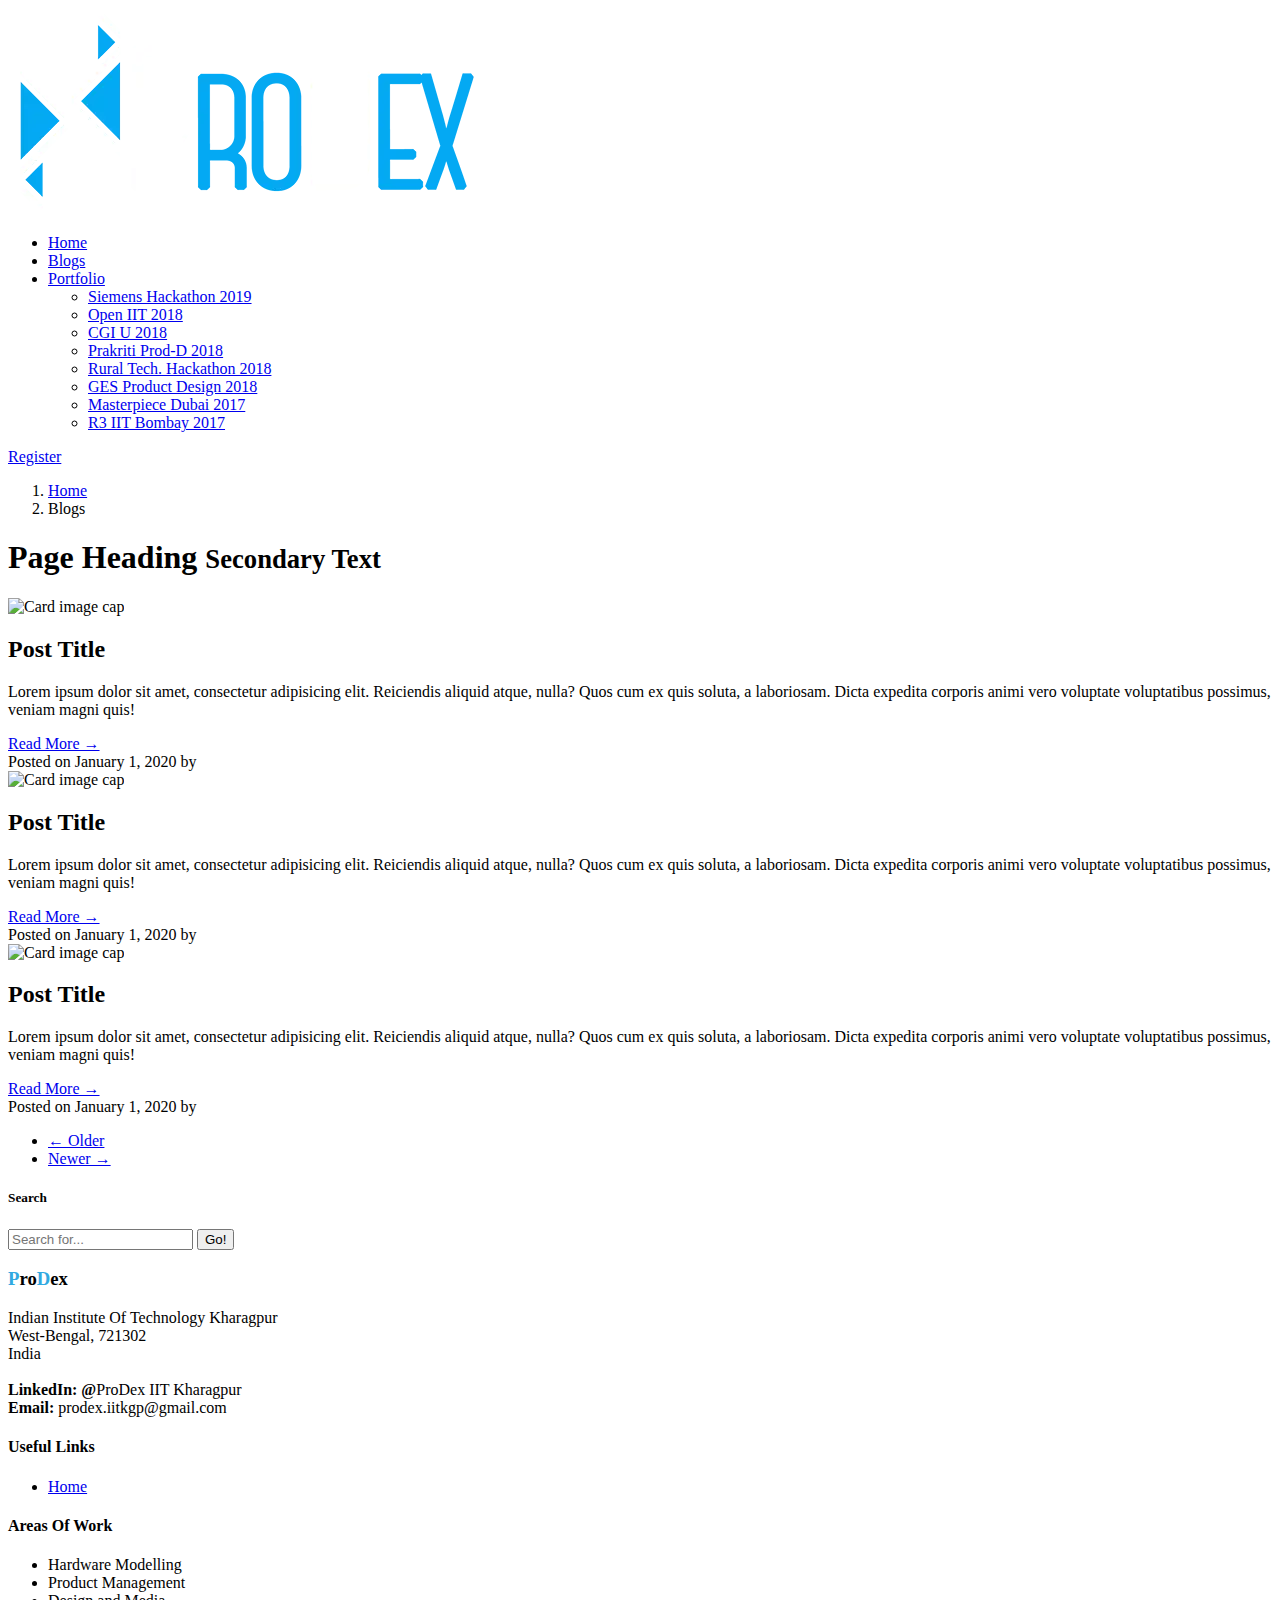
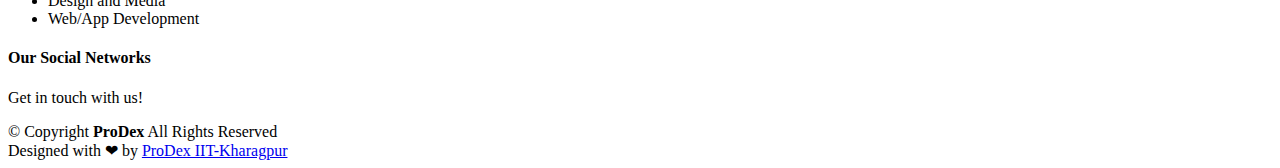
==== blog.html @ 121fe434 "Change images to webp" ====
<!DOCTYPE html>
<html lang="en">

<head>

  <meta charset="utf-8">
  <meta name="viewport" content="width=device-width, initial-scale=1, shrink-to-fit=no">
  <meta name="description" content="">
  <meta name="author" content="">

  <title>ProDex IIT Kharagpur</title>

  <!-- Bootstrap core CSS -->
  <link href="assets/vendor/bootstrap/css/bootstrap.min.css" rel="stylesheet">

  <!-- Custom styles for this template -->
  <link href="assets/css/blog-home.css" rel="stylesheet">


  <!-- Favicons -->
  <link href="assets/img/favicon.webp" rel="icon">
  <!-- Google Fonts -->
  <link href="https://fonts.googleapis.com/css?family=Open+Sans:300,300i,400,400i,600,600i,700,700i|Jost:300,300i,400,400i,500,500i,600,600i,700,700i|Poppins:300,300i,400,400i,500,500i,600,600i,700,700i" rel="stylesheet">

  <!-- Vendor CSS Files -->
  <link href="assets/vendor/bootstrap/css/bootstrap.min.css" rel="stylesheet">
  <link href="assets/vendor/icofont/icofont.min.css" rel="stylesheet">
  <link href="assets/vendor/boxicons/css/boxicons.min.css" rel="stylesheet">
  <link href="assets/vendor/remixicon/remixicon.css" rel="stylesheet">
  <link href="assets/vendor/venobox/venobox.css" rel="stylesheet">
  <link href="assets/vendor/owl.carousel/assets/owl.carousel.min.css" rel="stylesheet">
  <link href="assets/vendor/aos/aos.css" rel="stylesheet">

  <!-- Main CSS File -->
  <link href="assets/css/style.css" rel="stylesheet">

</head>

<body>

  <!-- Navigation -->
  <!--<nav class="navbar navbar-expand-lg navbar-dark bg-dark fixed-top">
    <div class="container">
      <a class="navbar-brand" href="#">Start Bootstrap</a>
      <button class="navbar-toggler" type="button" data-toggle="collapse" data-target="#navbarResponsive" aria-controls="navbarResponsive" aria-expanded="false" aria-label="Toggle navigation">
        <span class="navbar-toggler-icon"></span>
      </button>
      <div class="collapse navbar-collapse" id="navbarResponsive">
        <ul class="navbar-nav ml-auto">
          <li class="nav-item active">
            <a class="nav-link" href="#">Home
              <span class="sr-only">(current)</span>
            </a>
          </li>
          <li class="nav-item">
            <a class="nav-link" href="#">About</a>
          </li>
          <li class="nav-item">
            <a class="nav-link" href="#">Services</a>
          </li>
          <li class="nav-item">
            <a class="nav-link" href="#">Contact</a>
          </li>
        </ul>
      </div>
    </div>
  </nav>-->
    <!-- ======= Header ======= -->
  <header id="header" class="fixed-top header-inner-pages">
    <div class="container d-flex align-items-center">

      <!-- Uncomment below if you prefer to use an image logo -->
      <a href="index.html" class="logo mr-auto"><img src="assets/img/brand.webp" alt="" class="img-fluid"></a>

      <nav class="nav-menu d-none d-lg-block">
        <ul>
          <li><a href="index.html#portfolio">Home</a></li>
          <li><a href="blog.html">Blogs</a></li>
          <!-- <li><a href="#about">About</a></li>
          <li><a href="#services">Services</a></li>
          <li class="active"><a href="#portfolio">Portfolio</a></li>
          <li><a href="#team">Team</a></li> -->
          <li class="drop-down"><a href="javascript:;">Portfolio</a>
            <ul>
              <li><a href="siemens.html">Siemens Hackathon 2019</a></li>
              <!-- <li class="drop-down"><a href="javascript:;">Deep Drop Down</a>
                <ul>
                  <li><a href="javascript:;">Deep Drop Down 1</a></li>
                  <li><a href="javascript:;">Deep Drop Down 2</a></li>
                  <li><a href="javascript:;">Deep Drop Down 3</a></li>
                  <li><a href="javascript:;">Deep Drop Down 4</a></li>
                  <li><a href="javascript:;">Deep Drop Down 5</a></li>
                </ul>
              </li> -->
              <li><a href="openiit18.html">Open IIT 2018</a></li>
              <li><a href="cgiu.html">CGI U 2018</a></li>
              <li><a href="prakriti.html">Prakriti Prod-D 2018</a></li>
              <li><a href="rth.html">Rural Tech. Hackathon 2018</a></li>
              <li><a href="ges.html">GES Product Design 2018</a></li>
              <li><a href="masterpiece.html">Masterpiece Dubai 2017</a></li>
              <li><a href="r3.html">R3 IIT Bombay 2017</a></li>
            </ul>
          </li>
          <!-- <li><a href="#contact">Contact</a></li> -->

        </ul>
      </nav><!-- .nav-menu -->

      <a href="https://docs.google.com/forms/d/e/1FAIpQLSdzssxWpRAEI3VWdiX276oK-2s9LCqx9zsTRfVblkL0nltzVg/viewform" class="get-started-btn">Register</a>

    </div>
  </header><!-- End Header -->

  <main id="main">

    <!-- ======= Breadcrumbs ======= -->
    <section id="breadcrumbs" class="breadcrumbs">
      <div class="container">

        <ol>
          <li><a href="index.html">Home</a></li>
          <li>Blogs</li>
        </ol>
        <!--<h2>Portfolio Details: Clinton Foundation - CGI U 2018</h2>-->

      </div>
    </section><!-- End Breadcrumbs -->

  <!-- Page Content -->
  <div class="container">

    <div class="row">

      <!-- Blog Entries Column -->
      <div class="col-md-8">

        <h1 class="my-4">Page Heading
          <small>Secondary Text</small>
        </h1>

        <!-- Blog Post -->
        <div class="card mb-4">
          <img class="card-img-top" src="http://placehold.it/750x300" alt="Card image cap">
          <div class="card-body">
            <h2 class="card-title">Post Title</h2>
            <p class="card-text">Lorem ipsum dolor sit amet, consectetur adipisicing elit. Reiciendis aliquid atque, nulla? Quos cum ex quis soluta, a laboriosam. Dicta expedita corporis animi vero voluptate voluptatibus possimus, veniam magni quis!</p>
            <a href="#" class="btn btn-primary">Read More &rarr;</a>
          </div>
          <div class="card-footer text-muted">
            Posted on January 1, 2020 by
            <!--<a href="#">Start Bootstrap</a>-->
          </div>
        </div>

        <!-- Blog Post -->
        <div class="card mb-4">
          <img class="card-img-top" src="http://placehold.it/750x300" alt="Card image cap">
          <div class="card-body">
            <h2 class="card-title">Post Title</h2>
            <p class="card-text">Lorem ipsum dolor sit amet, consectetur adipisicing elit. Reiciendis aliquid atque, nulla? Quos cum ex quis soluta, a laboriosam. Dicta expedita corporis animi vero voluptate voluptatibus possimus, veniam magni quis!</p>
            <a href="#" class="btn btn-primary">Read More &rarr;</a>
          </div>
          <div class="card-footer text-muted">
            Posted on January 1, 2020 by
            <!--<a href="#">Start Bootstrap</a>-->
          </div>
        </div>

        <!-- Blog Post -->
        <div class="card mb-4">
          <img class="card-img-top" src="http://placehold.it/750x300" alt="Card image cap">
          <div class="card-body">
            <h2 class="card-title">Post Title</h2>
            <p class="card-text">Lorem ipsum dolor sit amet, consectetur adipisicing elit. Reiciendis aliquid atque, nulla? Quos cum ex quis soluta, a laboriosam. Dicta expedita corporis animi vero voluptate voluptatibus possimus, veniam magni quis!</p>
            <a href="#" class="btn btn-primary">Read More &rarr;</a>
          </div>
          <div class="card-footer text-muted">
            Posted on January 1, 2020 by
            <!--<a href="#">Start Bootstrap</a>-->
          </div>
        </div>

        <!-- Pagination -->
        <ul class="pagination justify-content-center mb-4">
          <li class="page-item">
            <a class="page-link" href="#">&larr; Older</a>
          </li>
          <li class="page-item disabled">
            <a class="page-link" href="#">Newer &rarr;</a>
          </li>
        </ul>

      </div>

      <!-- Sidebar Widgets Column -->
      <div class="col-md-4">

        <!-- Search Widget -->
        <div class="card my-4">
          <h5 class="card-header">Search</h5>
          <div class="card-body">
            <div class="input-group">
              <input type="text" class="form-control" placeholder="Search for...">
              <span class="input-group-append">
                <button class="btn btn-secondary" type="button">Go!</button>
              </span>
            </div>
          </div>
        </div>

        <!-- Categories Widget -->
        <!--<div class="card my-4">
          <h5 class="card-header">Categories</h5>
          <div class="card-body">
            <div class="row">
              <div class="col-lg-6">
                <ul class="list-unstyled mb-0">
                  <li>
                    <a href="#">Web Design</a>
                  </li>
                  <li>
                    <a href="#">HTML</a>
                  </li>
                  <li>
                    <a href="#">Freebies</a>
                  </li>
                </ul>
              </div>
              <div class="col-lg-6">
                <ul class="list-unstyled mb-0">
                  <li>
                    <a href="#">JavaScript</a>
                  </li>
                  <li>
                    <a href="#">CSS</a>
                  </li>
                  <li>
                    <a href="#">Tutorials</a>
                  </li>
                </ul>
              </div>
            </div>
          </div>
        </div>-->

        <!-- Side Widget -->
        <!--<div class="card my-4">
          <h5 class="card-header">Side Widget</h5>
          <div class="card-body">
            You can put anything you want inside of these side widgets. They are easy to use, and feature the new Bootstrap 4 card containers!
          </div>
        </div>-->

      </div>

    </div>
    <!-- /.row -->

  </div>
  <!-- /.container -->

  <!-- Footer -->
  <!--<footer class="py-5 bg-dark">
    <div class="container">
      <p class="m-0 text-center text-white">Copyright &copy; Your Website 2020</p>
    </div>
     /.container
  </footer>-->


  <!-- ======= Footer ======= -->
  <footer id="footer">

    <!-- <div class="footer-newsletter">
      <div class="container">
        <div class="row justify-content-center">
          <div class="col-lg-6">
            <h4>Join Our Newsletter</h4>
            <p>Tamen quem nulla quae legam multos aute sint culpa legam noster magna</p>
            <form action="" method="post">
              <input type="email" name="email"><input type="submit" value="Subscribe">
            </form>
          </div>
        </div>
      </div>
    </div> -->

    <div class="footer-top">
      <div class="container">
        <div class="row">

          <div class="col-lg-3 col-md-6 footer-contact">
            <h3><span style="color: #31A9E1;">P</span>ro<span style="color: #31A9E1;">D</span>ex</h3>
            <p>
              Indian Institute Of Technology Kharagpur <br>
              West-Bengal, 721302<br>
              India <br><br>
              <strong>LinkedIn: @</strong>ProDex IIT Kharagpur<br>
              <strong>Email:</strong> prodex.iitkgp@gmail.com<br>
            </p>
          </div>

          <div class="col-lg-3 col-md-6 footer-links">
            <h4>Useful Links</h4>
            <ul>
              <li><i class="bx bx-chevron-right"></i> <a href="index.html">Home</a></li>
              <!-- <li><i class="bx bx-chevron-right"></i> <a href="#about">About us</a></li>
              <li><i class="bx bx-chevron-right"></i> <a href="#services">What We Do</a></li>
              <li><i class="bx bx-chevron-right"></i> <a href="#portfolio">Portfolio</a></li>
              <li><i class="bx bx-chevron-right"></i> <a href="#contact">Contact Us</a></li> -->
            </ul>
          </div>

          <div class="col-lg-3 col-md-6 footer-links">
            <h4>Areas Of Work</h4>
            <ul>
              <li><i class="bx bx-medal"></i> Hardware Modelling</li>
              <li><i class="bx bx-medal"></i> Product Management</li>
              <li><i class="bx bx-medal"></i> Design and Media</li>
              <li><i class="bx bx-medal"></i> Web/App Development</li>
              <!-- <li><i class="bx bx-chevron-right"></i> <a href="javascript:;">Graphic Design</a></li> -->
            </ul>
          </div>

          <div class="col-lg-3 col-md-6 footer-links">
            <h4>Our Social Networks</h4>
            <p>Get in touch with us!</p>
            <div class="social-links mt-3">
              <!-- <a href="javascript:;" class="twitter"><i class="bx bxl-twitter"></i></a> -->
              <a href="https://www.facebook.com/prodex.iitkgp" class="facebook"><i class="bx bxl-facebook"></i></a>
              <!-- <a href="javascript:;" class="instagram"><i class="bx bxl-instagram"></i></a> -->
              <!-- <a href="javascript:;" class="google-plus"><i class="bx bxl-skype"></i></a> -->
              <a href="https://www.linkedin.com/company/prodex-iit-kharagpur/about/" class="linkedin"><i class="bx bxl-linkedin"></i></a>
              <!-- <a href="https://github.com/ProDex-IIT-Kharagpur" class="github"><i class="bx bxl-github"></i></a> -->
              <a href="https://www.youtube.com/channel/UCMaLD7pBmxgstEuirySdoDQ" class="youtube"><i class="bx bxl-youtube"></i></a>
            </div>
          </div>

        </div>
      </div>
    </div>

    <div class="container footer-bottom clearfix">
      <div class="copyright">
        &copy; Copyright <strong><span>ProDex</span></strong> All Rights Reserved
      </div>
      <div class="credits">

        Designed with ❤ by <a href="javascript:;">ProDex IIT-Kharagpur</a>
      </div>
    </div>
  </footer><!-- End Footer -->

  <a href="javascript:;" class="back-to-top"><i class="ri-arrow-up-line"></i></a>
  <div id="preloader"></div>

  <!-- Vendor JS Files -->
  <script src="assets/vendor/jquery/jquery.min.js"></script>
  <script src="assets/vendor/bootstrap/js/bootstrap.bundle.min.js"></script>
  <script src="assets/vendor/jquery.easing/jquery.easing.min.js"></script>
  <script src="assets/vendor/php-email-form/validate.js"></script>
  <script src="assets/vendor/waypoints/jquery.waypoints.min.js"></script>
  <script src="assets/vendor/isotope-layout/isotope.pkgd.min.js"></script>
  <script src="assets/vendor/venobox/venobox.min.js"></script>
  <script src="assets/vendor/owl.carousel/owl.carousel.min.js"></script>
  <script src="assets/vendor/aos/aos.js"></script>

  <!-- Template Main JS File -->
  <script src="assets/js/main.js"></script>
  <!-- Bootstrap core JavaScript -->
  <script src="assets/vendor/jquery/jquery.min.js"></script>
  <script src="assets/vendor/bootstrap/js/bootstrap.bundle.min.js"></script>

</body>

</html>
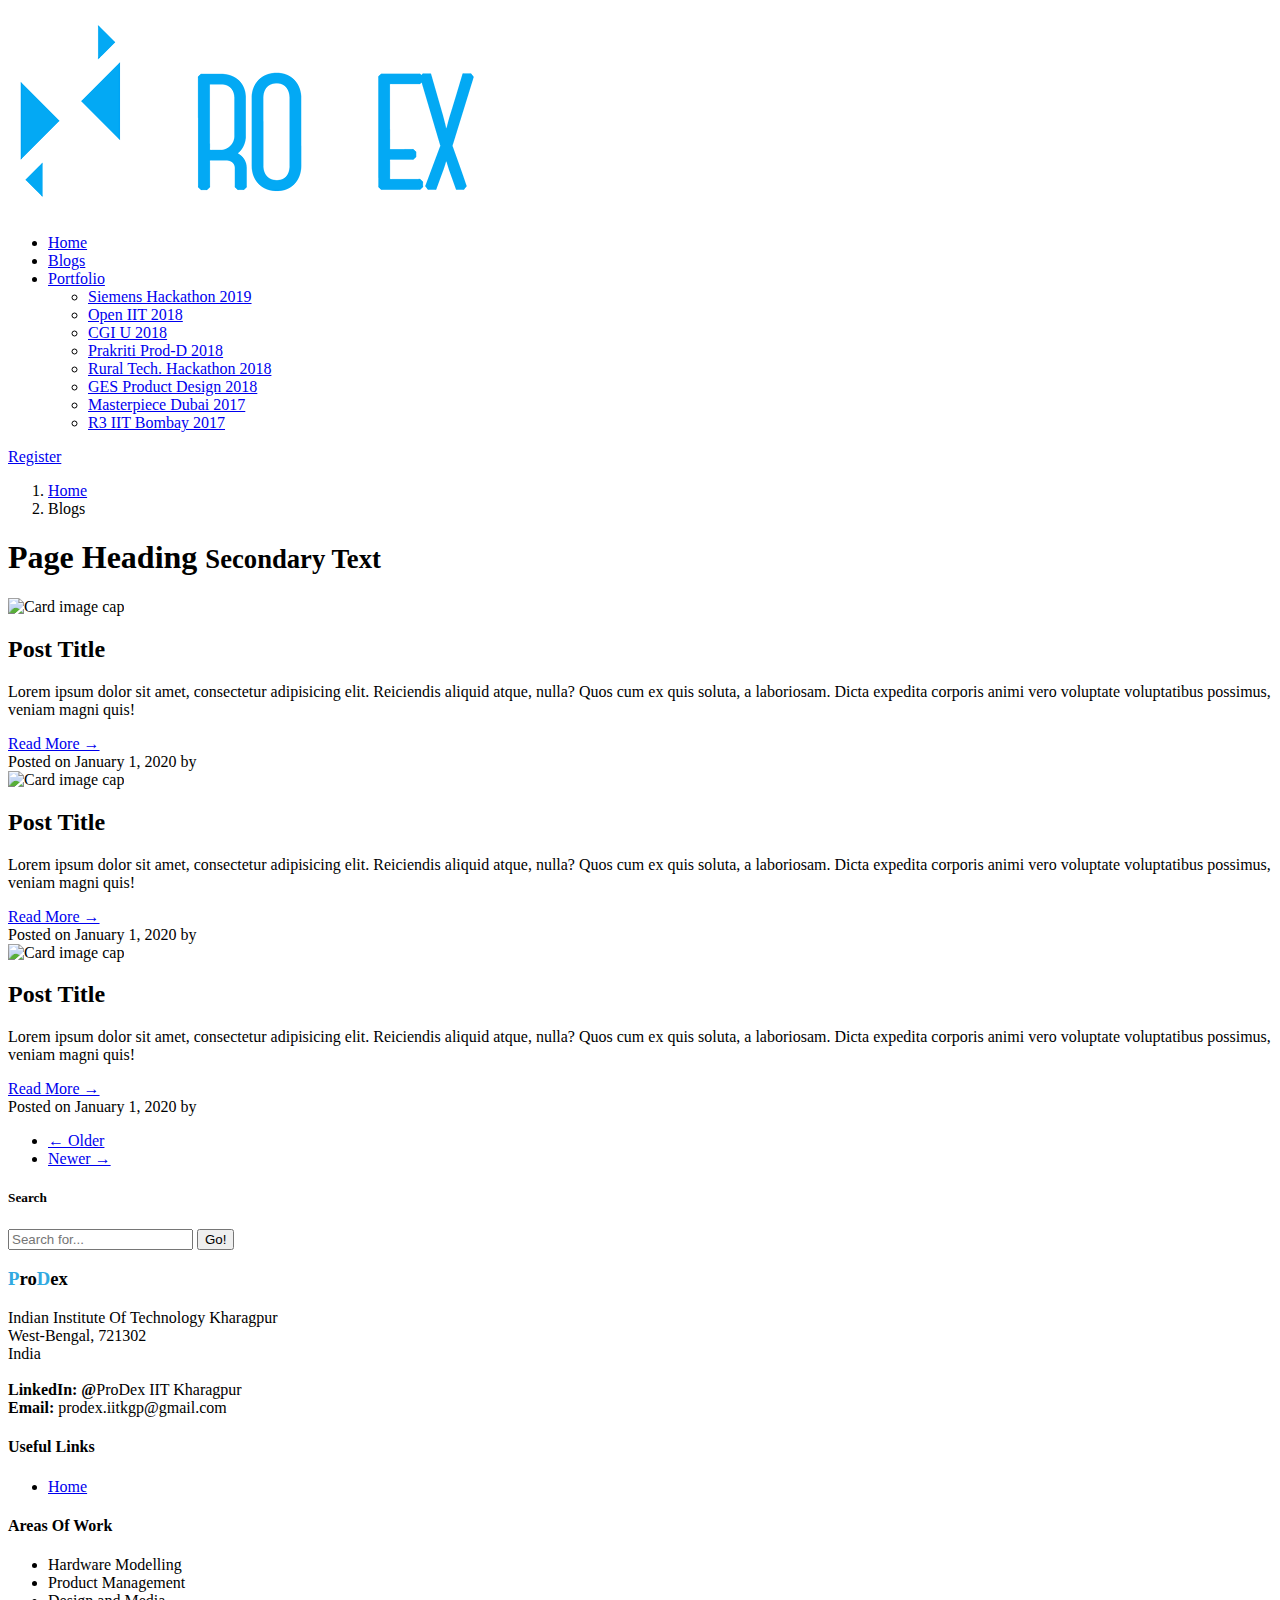
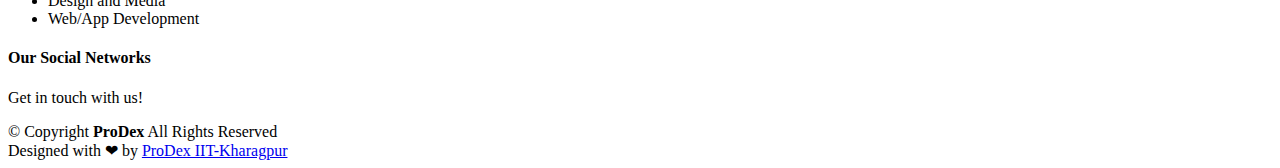
==== commit 0b9d4f11: "Revert "Change images to webp - Abhinav"" ====
--- a/blog.html
+++ b/blog.html
@@ -18,7 +18,7 @@
 
 
   <!-- Favicons -->
-  <link href="assets/img/favicon.webp" rel="icon">
+  <link href="assets/img/favicon.png" rel="icon">
   <!-- Google Fonts -->
   <link href="https://fonts.googleapis.com/css?family=Open+Sans:300,300i,400,400i,600,600i,700,700i|Jost:300,300i,400,400i,500,500i,600,600i,700,700i|Poppins:300,300i,400,400i,500,500i,600,600i,700,700i" rel="stylesheet">
 
@@ -70,7 +70,7 @@
     <div class="container d-flex align-items-center">
 
       <!-- Uncomment below if you prefer to use an image logo -->
-      <a href="index.html" class="logo mr-auto"><img src="assets/img/brand.webp" alt="" class="img-fluid"></a>
+      <a href="index.html" class="logo mr-auto"><img src="assets/img/brand.png" alt="" class="img-fluid"></a>
 
       <nav class="nav-menu d-none d-lg-block">
         <ul>
